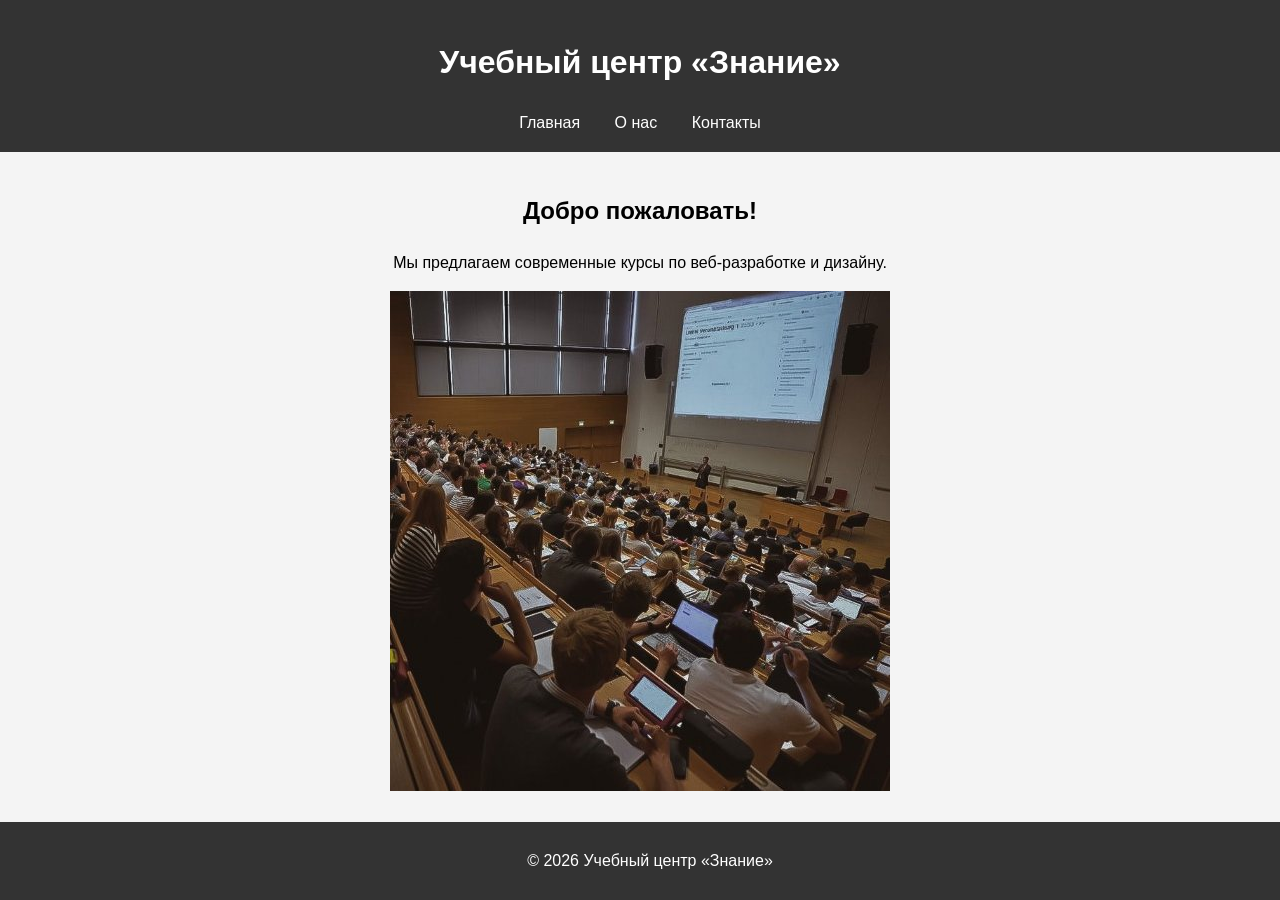
==== index.html @ 4fde2011 "Add files via upload" ====
<!DOCTYPE html>
<html lang="ru">
<head>
    <meta charset="UTF-8">
    <meta name="viewport" content="width=device-width, initial-scale=1.0">
    <title>Учебный центр «Знание»</title>
    <link rel="stylesheet" href="css/style.css">
</head>
<body>
    <header>
        <h1>Учебный центр «Знание»</h1>
        <nav>
            <a href="index.html">Главная</a>
            <a href="about.html">О нас</a>
            <a href="contacts.html">Контакты</a>
        </nav>
    </header>
    <main>
        <h2>Добро пожаловать!</h2>
        <p>Мы предлагаем современные курсы по веб-разработке и дизайну.</p>
        <img src="images/banner.jpg" alt="Баннер" style="max-width: 100%;">
    </main>
    <footer>
        <p>&copy; 2026 Учебный центр «Знание»</p>
    </footer>
</body>
</html>
---- css/style.css ----
body { font-family: Arial, sans-serif; line-height: 1.6; margin: 0; padding: 0; background-color: #f4f4f4; }
header { background: #333; color: #fff; padding: 1rem; text-align: center; }
nav a { color: #fff; margin: 0 15px; text-decoration: none; }
main { padding: 20px; text-align: center; }
footer { background: #333; color: #fff; text-align: center; padding: 10px; position: fixed; bottom: 0; width: 100%; }
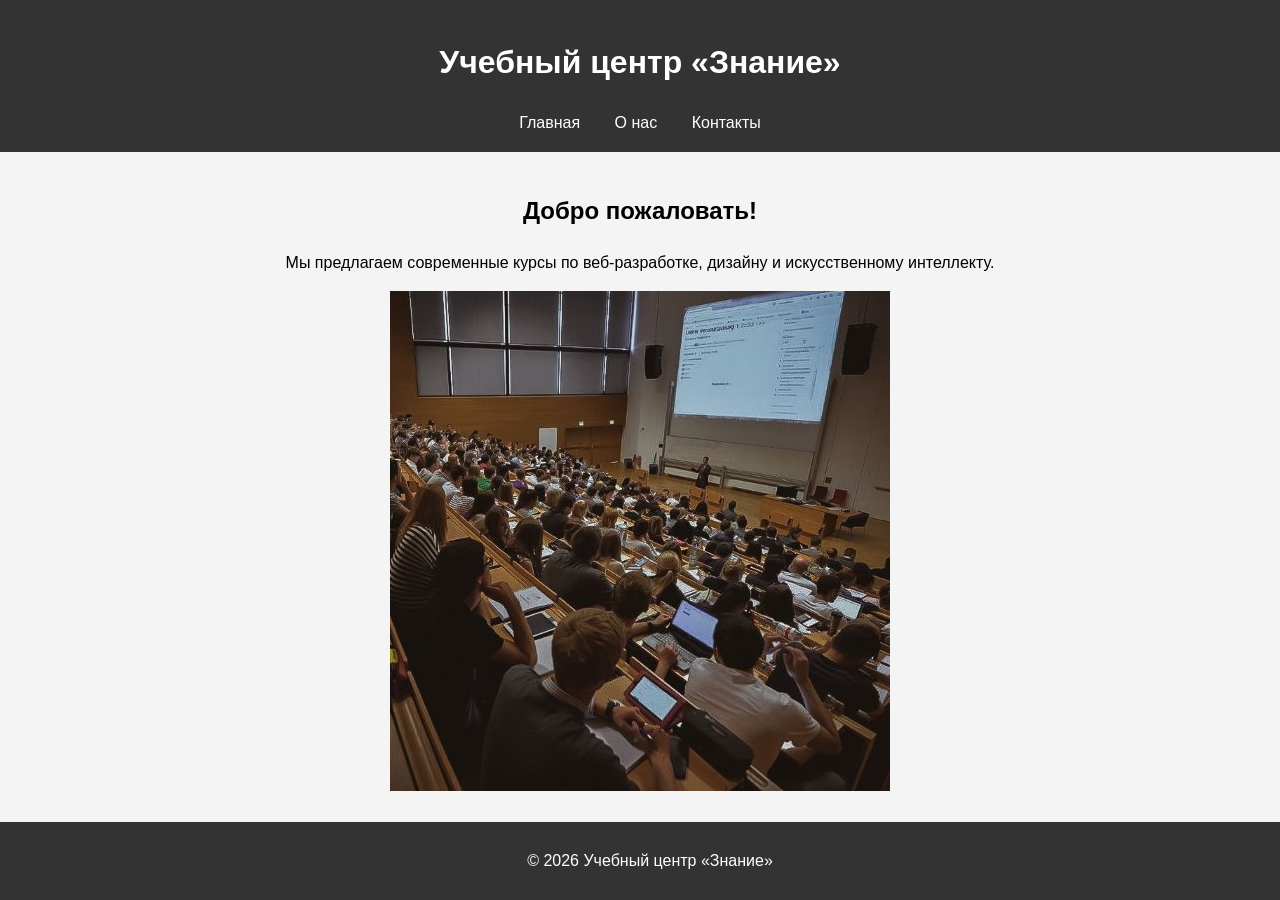
==== commit e61e58ed: "Add files via upload" ====
--- a/index.html
+++ b/index.html
@@ -17,7 +17,7 @@
     </header>
     <main>
         <h2>Добро пожаловать!</h2>
-        <p>Мы предлагаем современные курсы по веб-разработке и дизайну.</p>
+        <p>Мы предлагаем современные курсы по веб-разработке, дизайну и искусственному интеллекту.</p>
         <img src="images/banner.jpg" alt="Баннер" style="max-width: 100%;">
     </main>
     <footer>
